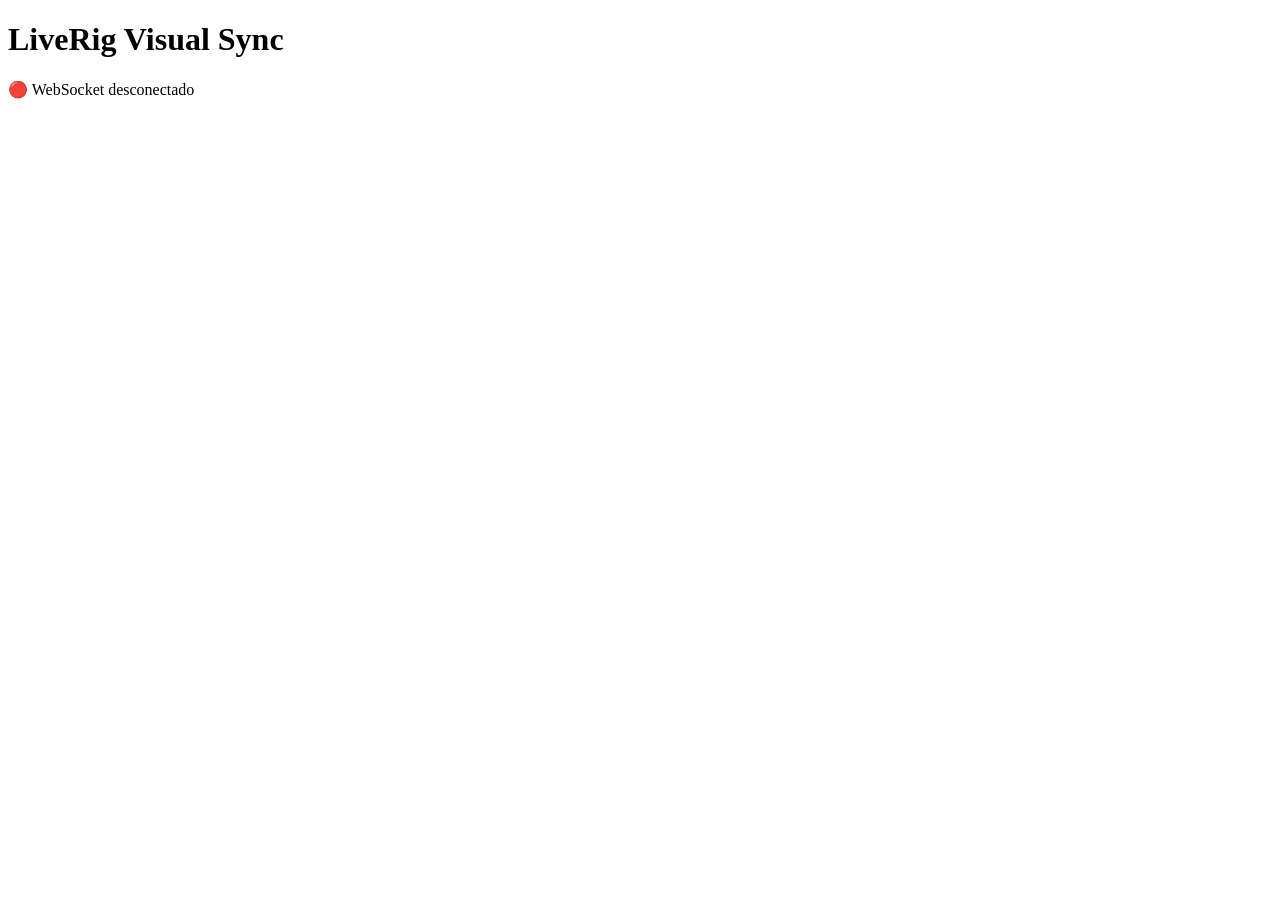
==== web/index.html @ d96ddfbf "visual sync v2" ====
<!DOCTYPE html>
<html lang="pt-BR">

<head>
    <meta charset="UTF-8">
    <title>LiveRig Visual Sync</title>
</head>

<body>

    <h1>LiveRig Visual Sync</h1>

    <div id="status">
        Conectando...
    </div>

    <script>

        const status = document.getElementById("status");

        const ws = new WebSocket("ws://" + location.host + "/ws");

        ws.onopen = () => {
            status.innerHTML = "🟡 Conectado...";
        };

        ws.onmessage = (event) => {

            const message = JSON.parse(event.data);

            status.innerHTML =
                "🟢 " + message.type +
                "<br>Protocol: " + message.protocol +
                "<br>Client ID: " + message.client_id;

        };

        ws.onclose = () => {
            status.innerHTML = "🔴 WebSocket desconectado";
        };

        ws.onerror = () => {
            status.innerHTML = "Erro na conexão";
        };

    </script>

</body>

</html>
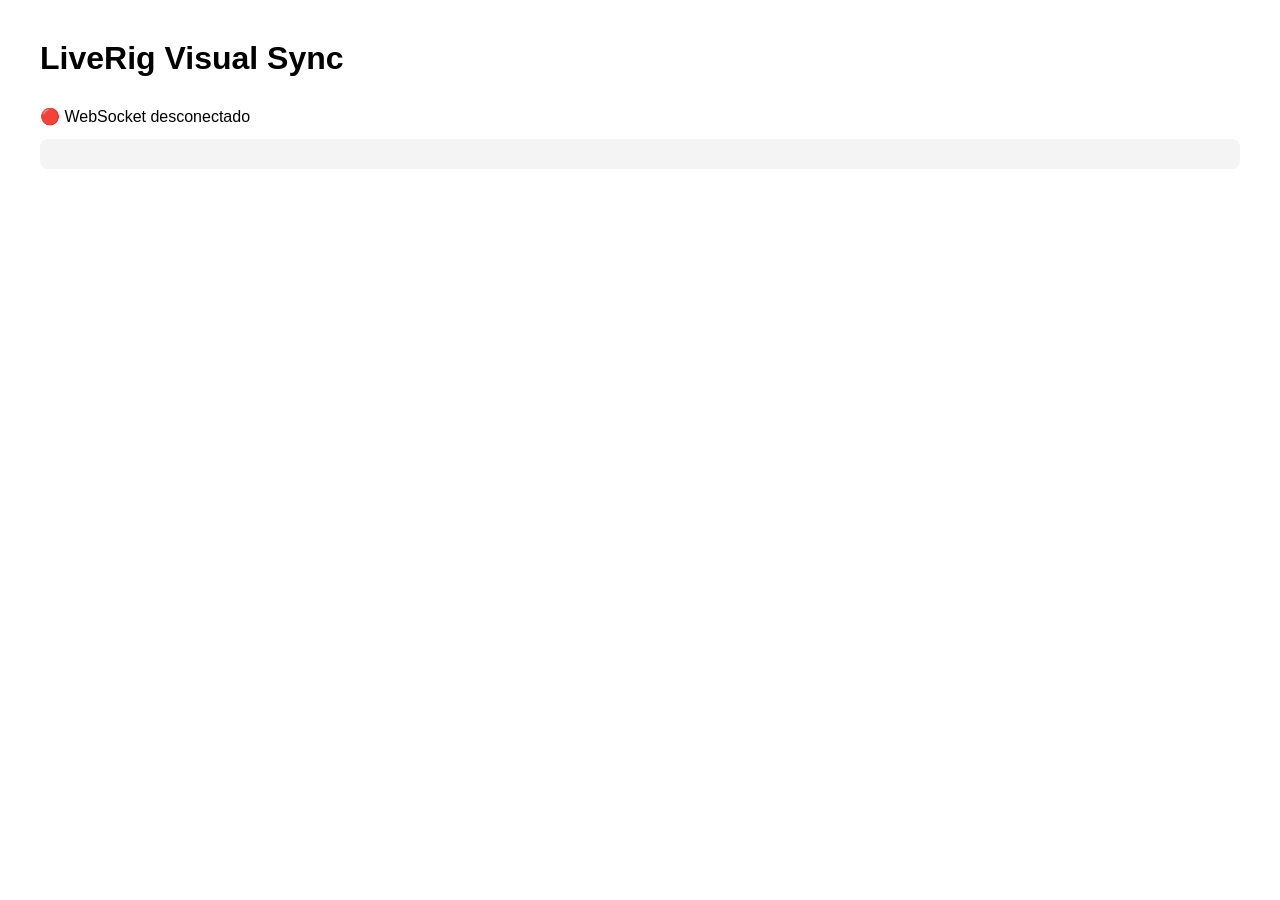
==== commit 0eae75fb: "visual sync fase4" ====
--- a/web/index.html
+++ b/web/index.html
@@ -4,46 +4,83 @@
 <head>
     <meta charset="UTF-8">
     <title>LiveRig Visual Sync</title>
+
+    <style>
+
+        body{
+            font-family:Arial,Helvetica,sans-serif;
+            margin:40px;
+        }
+
+        h1{
+            margin-bottom:30px;
+        }
+
+        .ok{
+            color:green;
+            font-weight:bold;
+        }
+
+        pre{
+            background:#f4f4f4;
+            padding:15px;
+            border-radius:8px;
+        }
+
+    </style>
+
 </head>
 
 <body>
 
-    <h1>LiveRig Visual Sync</h1>
+<h1>LiveRig Visual Sync</h1>
 
-    <div id="status">
-        Conectando...
-    </div>
+<div id="status">
+Conectando...
+</div>
 
-    <script>
+<pre id="state"></pre>
 
-        const status = document.getElementById("status");
+<script>
 
-        const ws = new WebSocket("ws://" + location.host + "/ws");
+const status = document.getElementById("status");
+const state = document.getElementById("state");
 
-        ws.onopen = () => {
-            status.innerHTML = "🟡 Conectado...";
-        };
+const ws = new WebSocket("ws://" + location.host + "/ws");
 
-        ws.onmessage = (event) => {
+ws.onopen = () => {
 
-            const message = JSON.parse(event.data);
+    status.innerHTML = "🟡 Conectado...";
 
-            status.innerHTML =
-                "🟢 " + message.type +
-                "<br>Protocol: " + message.protocol +
-                "<br>Client ID: " + message.client_id;
+};
 
-        };
+ws.onmessage = (event) => {
 
-        ws.onclose = () => {
-            status.innerHTML = "🔴 WebSocket desconectado";
-        };
+    const message = JSON.parse(event.data);
 
-        ws.onerror = () => {
-            status.innerHTML = "Erro na conexão";
-        };
+    if(message.type === "playback_state")
+    {
+        status.innerHTML = "<span class='ok'>🟢 PlaybackState recebido</span>";
 
-    </script>
+        state.textContent =
+            JSON.stringify(message.payload, null, 4);
+    }
+
+};
+
+ws.onclose = () => {
+
+    status.innerHTML = "🔴 WebSocket desconectado";
+
+};
+
+ws.onerror = () => {
+
+    status.innerHTML = "Erro na conexão";
+
+};
+
+</script>
 
 </body>
 
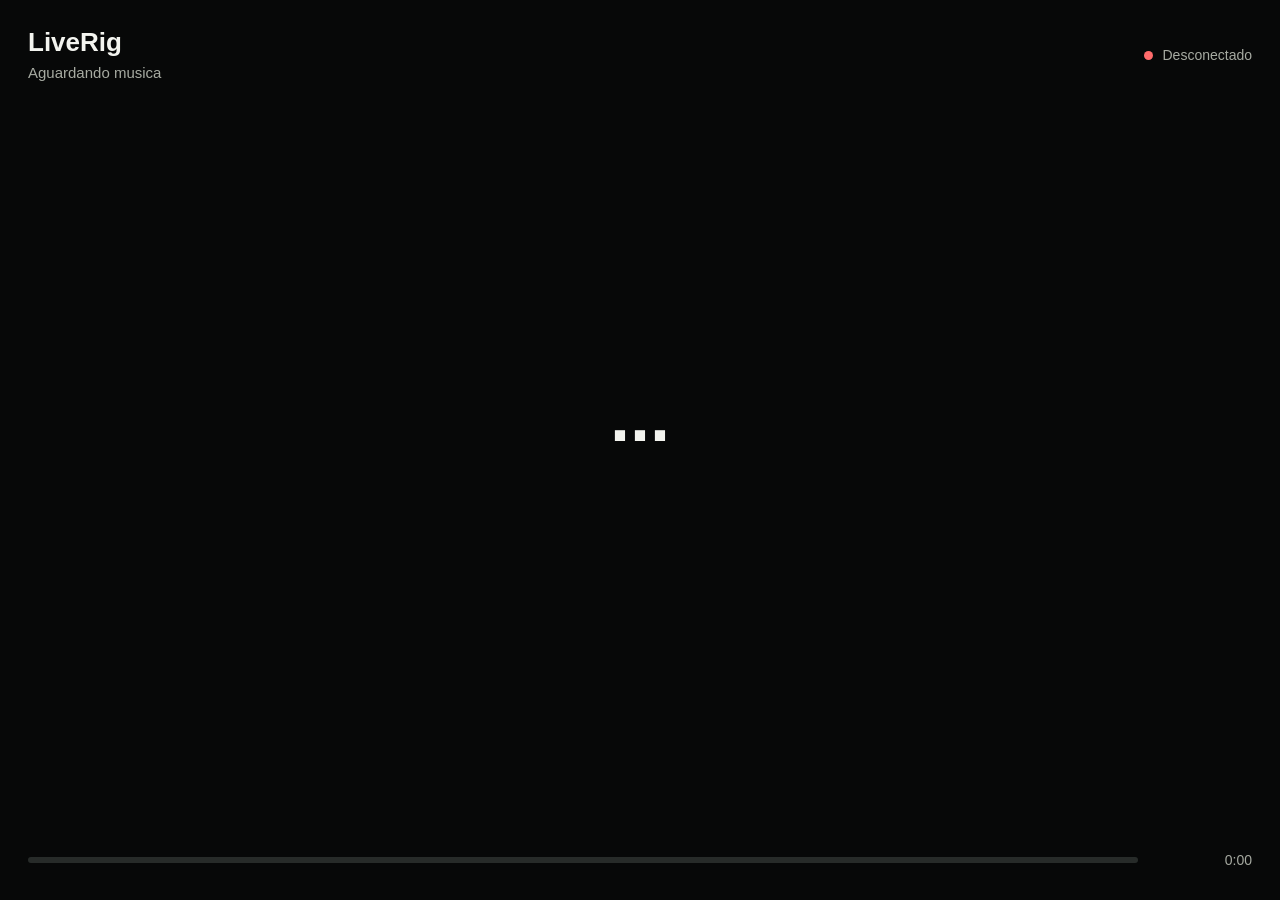
==== commit cf5f48d9: "Visual_sync funcionando, falta desenvolver o aleatório" ====
--- a/web/index.html
+++ b/web/index.html
@@ -3,85 +3,428 @@
 
 <head>
     <meta charset="UTF-8">
+    <meta name="viewport" content="width=device-width, initial-scale=1.0">
     <title>LiveRig Visual Sync</title>
 
     <style>
-
-        body{
-            font-family:Arial,Helvetica,sans-serif;
-            margin:40px;
-        }
-
-        h1{
-            margin-bottom:30px;
-        }
-
-        .ok{
-            color:green;
-            font-weight:bold;
-        }
-
-        pre{
-            background:#f4f4f4;
-            padding:15px;
-            border-radius:8px;
-        }
-
+        :root {
+            color-scheme: dark;
+            --bg: #070808;
+            --panel: rgba(18, 20, 22, 0.78);
+            --text: #f3f4ef;
+            --muted: #a7aba2;
+            --dim: #676d65;
+            --accent: #d7ff64;
+            --warning: #ffb86b;
+            --danger: #ff6b6b;
+        }
+
+        * {
+            box-sizing: border-box;
+        }
+
+        html,
+        body {
+            width: 100%;
+            height: 100%;
+            margin: 0;
+            overflow: hidden;
+            background: var(--bg);
+            color: var(--text);
+            font-family: Arial, Helvetica, sans-serif;
+        }
+
+        body {
+            display: grid;
+            grid-template-rows: auto 1fr auto;
+            min-width: 320px;
+        }
+
+        .topbar {
+            display: grid;
+            grid-template-columns: 1fr auto;
+            gap: 24px;
+            align-items: center;
+            padding: 22px 28px 0;
+            min-height: 88px;
+        }
+
+        .song {
+            min-width: 0;
+        }
+
+        .title {
+            margin: 0;
+            overflow: hidden;
+            color: var(--text);
+            font-size: 26px;
+            font-weight: 700;
+            letter-spacing: 0;
+            line-height: 1.18;
+            text-overflow: ellipsis;
+            white-space: nowrap;
+        }
+
+        .artist {
+            margin-top: 5px;
+            overflow: hidden;
+            color: var(--muted);
+            font-size: 15px;
+            line-height: 1.35;
+            text-overflow: ellipsis;
+            white-space: nowrap;
+        }
+
+        .status {
+            display: inline-flex;
+            align-items: center;
+            justify-content: flex-end;
+            min-width: 158px;
+            color: var(--muted);
+            font-size: 14px;
+            line-height: 1.3;
+            text-align: right;
+        }
+
+        .status::before {
+            width: 9px;
+            height: 9px;
+            margin-right: 9px;
+            border-radius: 50%;
+            background: var(--warning);
+            content: "";
+        }
+
+        .status.connected::before {
+            background: var(--accent);
+        }
+
+        .status.error::before {
+            background: var(--danger);
+        }
+
+        .stage {
+            display: grid;
+            grid-template-rows: minmax(260px, 1fr) minmax(72px, auto);
+            gap: 24px;
+            align-items: center;
+            padding: 22px clamp(24px, 6vw, 86px);
+            min-height: 0;
+        }
+
+        .lyric {
+            overflow: hidden;
+            width: 100%;
+            max-width: 1260px;
+            margin: 0 auto;
+            text-align: center;
+            text-wrap: balance;
+            white-space: pre-wrap;
+        }
+
+        .lyric.next {
+            color: var(--dim);
+            font-size: clamp(20px, 3vh, 32px);
+            font-weight: 600;
+            line-height: 1.18;
+            max-height: 26vh;
+        }
+
+        .lyric.current {
+            color: var(--text);
+            font-size: clamp(48px, 8vh, 92px);
+            font-weight: 800;
+            line-height: 1.08;
+            max-height: 48vh;
+            padding: 8px 0;
+        }
+
+        .footer {
+            display: grid;
+            grid-template-columns: 1fr auto;
+            gap: 18px;
+            align-items: center;
+            padding: 0 28px 22px;
+            color: var(--muted);
+            font-size: 14px;
+            min-height: 58px;
+        }
+
+        .progress {
+            position: relative;
+            height: 6px;
+            overflow: hidden;
+            border-radius: 999px;
+            background: #272b29;
+        }
+
+        .progress-bar {
+            width: 0%;
+            height: 100%;
+            border-radius: inherit;
+            background: var(--accent);
+            transition: width 80ms linear;
+        }
+
+        .time {
+            min-width: 96px;
+            font-variant-numeric: tabular-nums;
+            text-align: right;
+        }
+
+        @media (max-width: 720px) {
+            .topbar {
+                grid-template-columns: 1fr;
+                gap: 8px;
+                padding: 18px 18px 0;
+            }
+
+            .status {
+                justify-content: flex-start;
+                text-align: left;
+            }
+
+            .stage {
+                grid-template-rows: minmax(210px, 1fr) minmax(54px, auto);
+                gap: 16px;
+                padding: 18px;
+            }
+
+            .lyric.next {
+                font-size: 20px;
+                max-height: 22vh;
+            }
+
+            .lyric.current {
+                font-size: clamp(38px, 8vh, 64px);
+                max-height: 50vh;
+            }
+
+            .footer {
+                grid-template-columns: 1fr;
+                padding: 0 18px 18px;
+            }
+
+            .time {
+                text-align: left;
+            }
+        }
     </style>
-
 </head>
 
 <body>
-
-<h1>LiveRig Visual Sync</h1>
-
-<div id="status">
-Conectando...
-</div>
-
-<pre id="state"></pre>
-
-<script>
-
-const status = document.getElementById("status");
-const state = document.getElementById("state");
-
-const ws = new WebSocket("ws://" + location.host + "/ws");
-
-ws.onopen = () => {
-
-    status.innerHTML = "🟡 Conectado...";
-
-};
-
-ws.onmessage = (event) => {
-
-    const message = JSON.parse(event.data);
-
-    if(message.type === "playback_state")
-    {
-        status.innerHTML = "<span class='ok'>🟢 PlaybackState recebido</span>";
-
-        state.textContent =
-            JSON.stringify(message.payload, null, 4);
-    }
-
-};
-
-ws.onclose = () => {
-
-    status.innerHTML = "🔴 WebSocket desconectado";
-
-};
-
-ws.onerror = () => {
-
-    status.innerHTML = "Erro na conexão";
-
-};
-
-</script>
-
+    <header class="topbar">
+        <div class="song">
+            <h1 class="title" id="title">LiveRig</h1>
+            <div class="artist" id="artist">Aguardando musica</div>
+        </div>
+        <div class="status" id="status">Conectando</div>
+    </header>
+
+    <main class="stage">
+        <div class="lyric current" id="currentLyric">...</div>
+        <div class="lyric next" id="nextLyric"></div>
+    </main>
+
+    <footer class="footer">
+        <div class="progress" aria-hidden="true">
+            <div class="progress-bar" id="progressBar"></div>
+        </div>
+        <div class="time" id="time">0:00</div>
+    </footer>
+
+    <script>
+        const title = document.getElementById("title");
+        const artist = document.getElementById("artist");
+        const status = document.getElementById("status");
+        const currentLyric = document.getElementById("currentLyric");
+        const nextLyric = document.getElementById("nextLyric");
+        const progressBar = document.getElementById("progressBar");
+        const time = document.getElementById("time");
+
+        let playback = {
+            playing: false,
+            position: 0,
+            current_song_id: null,
+            current_song_title: null,
+        };
+        let song = null;
+        let loadedSongId = null;
+        let loadingSongId = null;
+        let receivedAt = performance.now();
+        let currentLyricIndex = null;
+
+        function setStatus(text, mode) {
+            status.textContent = text;
+            status.classList.remove("connected", "error");
+            if (mode) {
+                status.classList.add(mode);
+            }
+        }
+
+        function updatePlayback(payload) {
+            playback = payload;
+            receivedAt = performance.now();
+
+            if (!payload.current_song_id) {
+                clearSong();
+                return;
+            }
+
+            if (payload.current_song_id !== loadedSongId) {
+                loadSong(payload.current_song_id);
+            }
+        }
+
+        async function loadSong(songId) {
+            if (!songId || loadingSongId === songId) {
+                return;
+            }
+
+            loadingSongId = songId;
+            setStatus("Carregando musica", "connected");
+
+            try {
+                const response = await fetch(`/api/songs/${encodeURIComponent(songId)}/sync`);
+                if (!response.ok) {
+                    throw new Error(`HTTP ${response.status}`);
+                }
+
+                const nextSong = await response.json();
+                if (playback.current_song_id !== songId) {
+                    return;
+                }
+
+                song = nextSong;
+                loadedSongId = songId;
+                currentLyricIndex = null;
+
+                title.textContent = song.title || playback.current_song_title || "LiveRig";
+                artist.textContent = song.artist || "";
+                setStatus("Conectado", "connected");
+            } catch (error) {
+                song = null;
+                loadedSongId = null;
+                currentLyricIndex = null;
+                title.textContent = playback.current_song_title || "LiveRig";
+                artist.textContent = "";
+                currentLyric.textContent = "Sem dados de sync";
+                nextLyric.textContent = "";
+                setStatus("Erro ao carregar", "error");
+            } finally {
+                loadingSongId = null;
+            }
+        }
+
+        function clearSong() {
+            song = null;
+            loadedSongId = null;
+            loadingSongId = null;
+            currentLyricIndex = null;
+            title.textContent = "LiveRig";
+            artist.textContent = "Aguardando musica";
+            currentLyric.textContent = "...";
+            nextLyric.textContent = "";
+            progressBar.style.width = "0%";
+        }
+
+        function visualPosition() {
+            const base = Number(playback.position) || 0;
+            if (!playback.playing) {
+                return base;
+            }
+
+            return base + ((performance.now() - receivedAt) / 1000);
+        }
+
+        function lyricIndexAt(position) {
+            if (!song || !Array.isArray(song.lyrics) || song.lyrics.length === 0) {
+                return null;
+            }
+
+            let index = null;
+            for (let i = 0; i < song.lyrics.length; i += 1) {
+                if (song.lyrics[i].start <= position) {
+                    index = i;
+                } else {
+                    break;
+                }
+            }
+
+            return index;
+        }
+
+        function updateLyrics(position) {
+            const index = lyricIndexAt(position);
+
+            if (index === currentLyricIndex) {
+                return;
+            }
+
+            currentLyricIndex = index;
+
+            if (index === null || !song || !song.lyrics[index]) {
+                currentLyric.textContent = song ? "" : "...";
+                nextLyric.textContent = song && song.lyrics[0] ? song.lyrics[0].text : "";
+                return;
+            }
+
+            currentLyric.textContent = song.lyrics[index].text || "";
+            nextLyric.textContent = song.lyrics[index + 1]?.text || "";
+        }
+
+        function updateProgress(position) {
+            const duration = Number(song?.duration) || 0;
+            const percent = duration > 0
+                ? Math.max(0, Math.min(100, (position / duration) * 100))
+                : 0;
+
+            progressBar.style.width = `${percent}%`;
+            time.textContent = formatTime(position);
+        }
+
+        function formatTime(seconds) {
+            const value = Math.max(0, Math.floor(seconds || 0));
+            const minutes = Math.floor(value / 60);
+            const remaining = value % 60;
+            return `${minutes}:${String(remaining).padStart(2, "0")}`;
+        }
+
+        function frame() {
+            const position = visualPosition();
+            updateLyrics(position);
+            updateProgress(position);
+            requestAnimationFrame(frame);
+        }
+
+        function connect() {
+            const protocol = location.protocol === "https:" ? "wss:" : "ws:";
+            const ws = new WebSocket(`${protocol}//${location.host}/ws`);
+
+            ws.onopen = () => {
+                setStatus("Conectado", "connected");
+            };
+
+            ws.onmessage = (event) => {
+                const message = JSON.parse(event.data);
+                if (message.type === "playback_state") {
+                    updatePlayback(message.payload);
+                }
+            };
+
+            ws.onclose = () => {
+                setStatus("Desconectado", "error");
+                window.setTimeout(connect, 1000);
+            };
+
+            ws.onerror = () => {
+                setStatus("Erro de conexao", "error");
+            };
+        }
+
+        connect();
+        requestAnimationFrame(frame);
+    </script>
 </body>
 
-</html>+</html>
